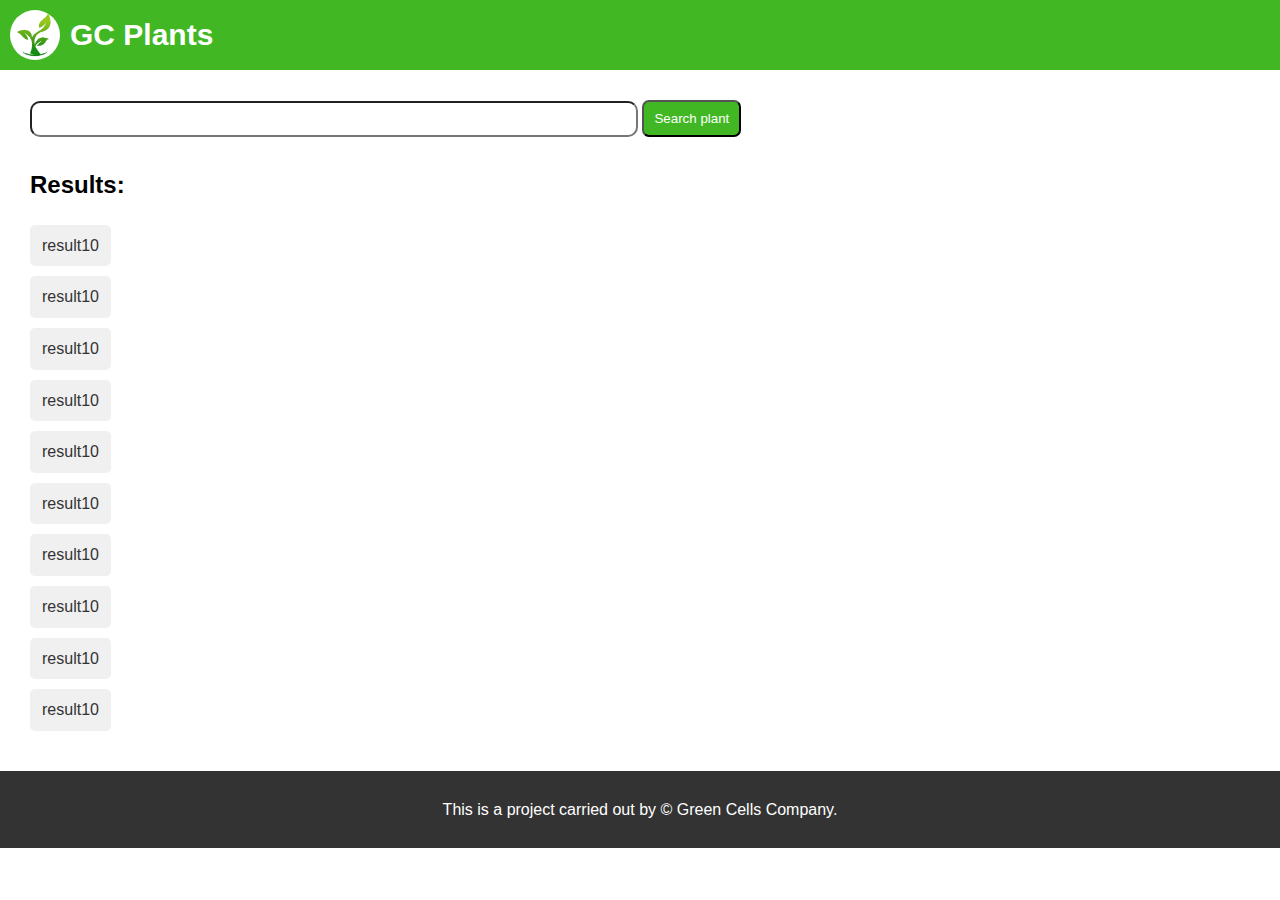
==== search.html @ 2d231d51 "add search and javascript" ====
<!DOCTYPE html>
<html lang="en">
<head>
    <meta charset="UTF-8">
    <meta name="viewport" content="width=device-width, initial-scale=1.0">
    <title>PLants Data Base</title>
    <link rel="icon" type="images/png" href="images/logo.png">
    <link rel="stylesheet" href="style.css">
</head>
<body>
    <header>
        <div class="left">
            <img src="images/logo.png" alt="logo" id="logo">
            <a id="name">GC Plants</a>
        </div>
    </header>
    <main>
        <input type="text" id="searchbox">
        <button id="searchbt" href="search.html">Search plant</button>
        <h2>Results:</h2>
        <div class="searchs">
            <div class="search">
                <a id="result10"  href="home.html">result10</a>
                <a id="result11">result10</a>
                <a id="result12">result10</a>
                <a id="result13">result10</a>
                <a id="result14">result10</a>
                <a id="result15">result10</a>
                <a id="result16">result10</a>
                <a id="result17">result10</a>
                <a id="result18">result10</a>
                <a id="result19">result10</a>
            </div>
        </div>
    </main>
    <footer>
        <p>This is a project carried out by &COPY; Green Cells Company.</p>
    </footer>
</body>
<script>
    const queryString = window.location.search;
    const params = new URLSearchParams(queryString);
    const query = params.get('query');
    const page = params.get('page');
    const inputfill = document.getElementById('searchbox');
    inputfill.value = query;
    const button = document.getElementById('searchbt');
    button.addEventListener('click', function(){
        console.log('aqui')
        if(inputfill.value !== ''){
            const params = new URLSearchParams();
            params.append('query', inputfill.value);
            params.append('page', 0);
            const url = `search.html?${params.toString()}`;
            console.log(url);
            window.location.href = url;
        }
        }
    )
</script>
</html>
---- style.css ----
body {
    font-family: Arial;
    line-height: 1.6;
    margin: 0;
    padding: 0;
}
header {
    background-color: #41b823;
    color: #fff;
    padding: 10px;
    text-align: left;
}
.left {
    display: flex;
    align-items: center;
}
#logo {
    width: 50px;
    height: 50px;
    border-radius: 50%;
    margin-right: 10px;
    background-color: #fff;
}
#name {
    margin: 0;
    font-size: 30px;
    font-weight: bold;
}
#section {
    width: 100%;
}
.imagen_conteiner img {
    width: 100%;
    display: block;
}
.hero {
    position: absolute;
    top: 50%;
    left: 3%;
    width: 600px;
}
.hero #infomation{
    padding: 1%;
    color: #fff;
    line-height: 50%;
    font-size: 19px;
}

input{
    border-radius: 10px;
    height: 30px;
    width: 600px;
    margin-bottom: 10px;
}

#searchbt {
    display: inline-block;
    padding: 9px 10px;
    background-color: #41b823;
    color: #fff;
    text-decoration: none;
    border-radius: 7px;
}

footer {
    background-color: #333;
    color: #fff;
    padding: 10px;
    text-align: center;
}

/* Estilos de la pagina de busqueda */
main {
    padding: 30px;
}

.searchs {
    display: flex;
    flex-direction: column;
    align-items: flex-start;
    margin-top: 20px; 
}

.search a {
    display: block;
    margin-bottom: 10px;
    padding: 8px 12px;
    background-color: #f0f0f0;
    text-decoration: none;
    color: #333;
    border-radius: 5px;
}
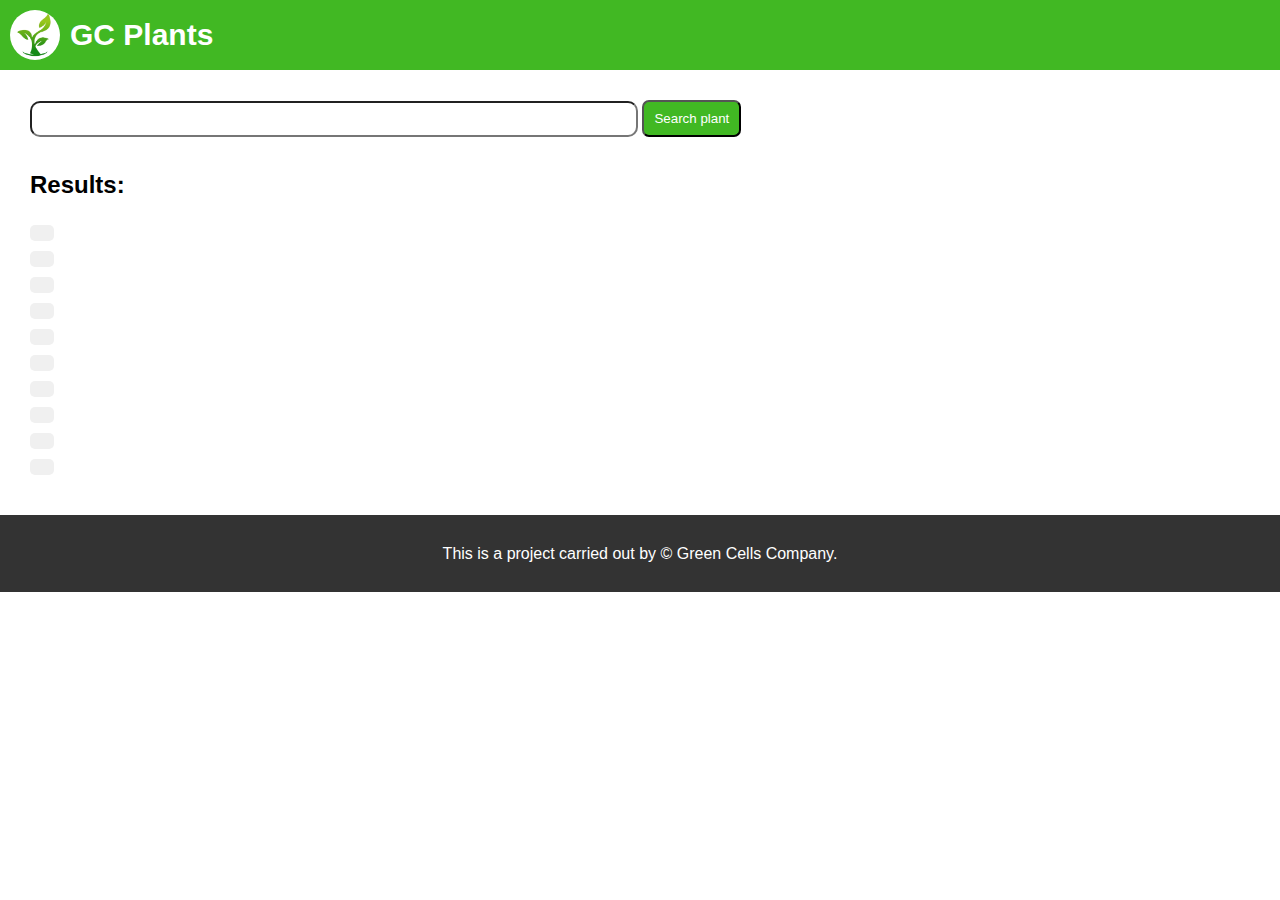
==== commit 35696ad9: "add the capasity of search plants" ====
--- a/search.html
+++ b/search.html
@@ -20,16 +20,16 @@
         <h2>Results:</h2>
         <div class="searchs">
             <div class="search">
-                <a id="result10"  href="home.html">result10</a>
-                <a id="result11">result10</a>
-                <a id="result12">result10</a>
-                <a id="result13">result10</a>
-                <a id="result14">result10</a>
-                <a id="result15">result10</a>
-                <a id="result16">result10</a>
-                <a id="result17">result10</a>
-                <a id="result18">result10</a>
-                <a id="result19">result10</a>
+                <a id="result0" href=""></a>
+                <a id="result1" href=""></a>
+                <a id="result2" href=""></a>
+                <a id="result3" href=""></a>
+                <a id="result4" href=""></a>
+                <a id="result5" href=""></a>
+                <a id="result6" href=""></a>
+                <a id="result7" href=""></a>
+                <a id="result8" href=""></a>
+                <a id="result9" href=""></a>
             </div>
         </div>
     </main>
@@ -37,25 +37,5 @@
         <p>This is a project carried out by &COPY; Green Cells Company.</p>
     </footer>
 </body>
-<script>
-    const queryString = window.location.search;
-    const params = new URLSearchParams(queryString);
-    const query = params.get('query');
-    const page = params.get('page');
-    const inputfill = document.getElementById('searchbox');
-    inputfill.value = query;
-    const button = document.getElementById('searchbt');
-    button.addEventListener('click', function(){
-        console.log('aqui')
-        if(inputfill.value !== ''){
-            const params = new URLSearchParams();
-            params.append('query', inputfill.value);
-            params.append('page', 0);
-            const url = `search.html?${params.toString()}`;
-            console.log(url);
-            window.location.href = url;
-        }
-        }
-    )
-</script>
+<script src="script.js"></script>
 </html>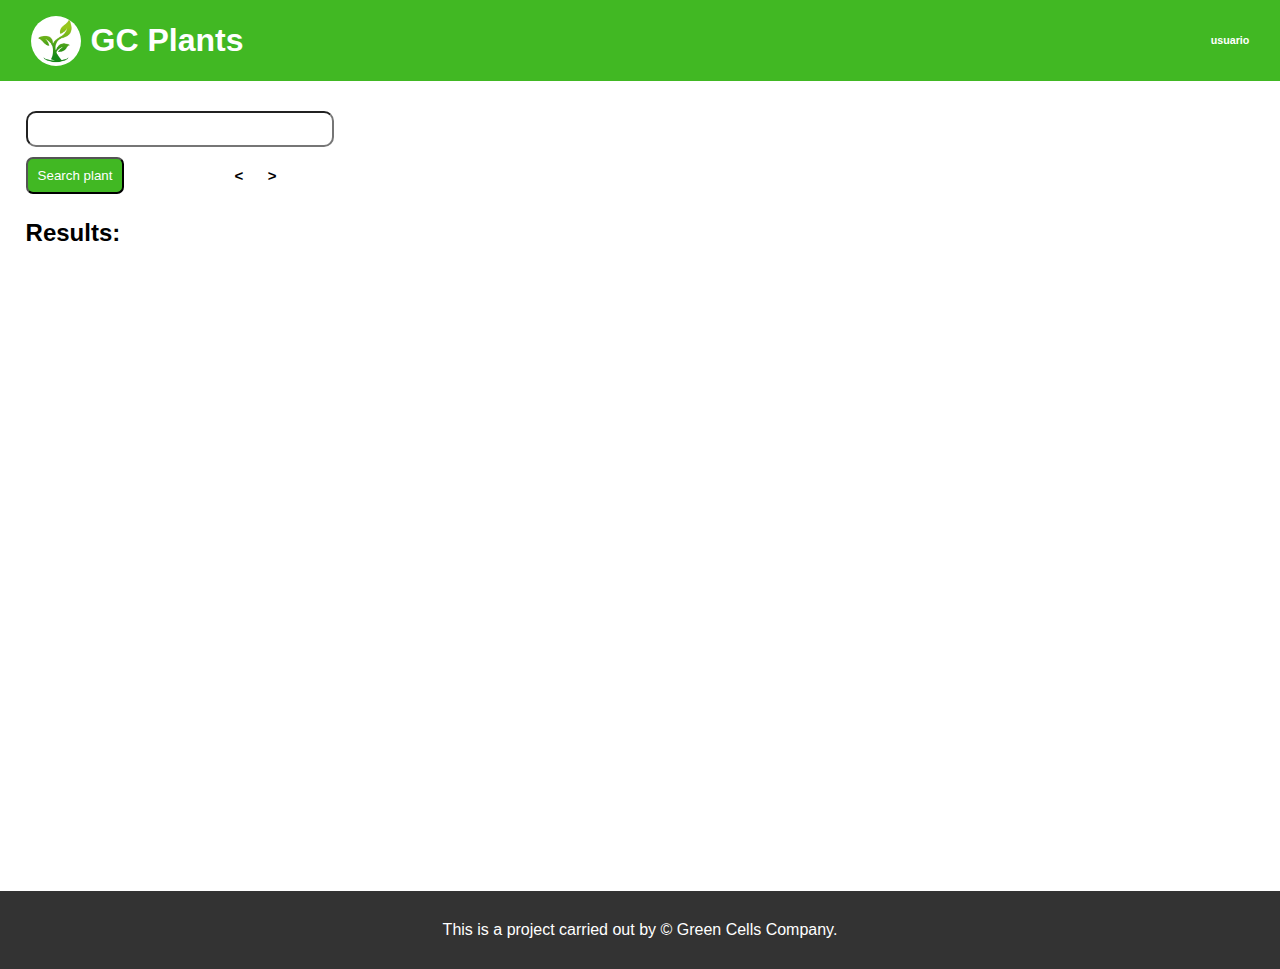
==== commit 6956435f: "mejorado todo el sistema" ====
--- a/search.html
+++ b/search.html
@@ -9,17 +9,35 @@
 </head>
 <body>
     <header>
-        <div class="left">
-            <img src="images/logo.png" alt="logo" id="logo">
-            <a id="name">GC Plants</a>
+        <div class="headerbar">
+            <div id="left">
+                <img src="images/logo.png" alt="logo" id="logo">
+                <a id="name" href="index.html">GC Plants</a>
+            </div>
+            <div id="center">
+                <h6></h6>
+            </div>
+            <div id="right">
+                <h6>usuario</h6>
+            </div>
         </div>
     </header>
-    <main>
-        <input type="text" id="searchbox">
-        <button id="searchbt" href="search.html">Search plant</button>
+    <main id="searchmain">
+        <div class="searcharea">
+            <input type="text" id="searchbox">
+            <div class="buttonsarea">
+                <button id="searchbt">Search plant</button>
+                <div class="navigation">
+                    <a id="leftnavi">&lt;</a>
+                    <a id="resultsnum"></a>
+                    <a id="rightnavi">&gt;</a>
+                </div>
+            </div>
+        </div>
         <h2>Results:</h2>
-        <div class="searchs">
-            <div class="search">
+        <h3 id="notfound" style="display: none;"></h3>
+        <div class="searchs" >
+            <div class="search" id="searchDiv" style="display: none;">
                 <a id="result0" href=""></a>
                 <a id="result1" href=""></a>
                 <a id="result2" href=""></a>
@@ -37,5 +55,5 @@
         <p>This is a project carried out by &COPY; Green Cells Company.</p>
     </footer>
 </body>
-<script src="script.js"></script>
+<script src="scriptSearch.js"></script>
 </html>--- a/style.css
+++ b/style.css
@@ -7,14 +7,22 @@
 header {
     background-color: #41b823;
     color: #fff;
-    padding: 10px;
-    text-align: left;
+    padding: 2px 2%;
 }
-.left {
+.headerbar {
+    padding: 5px;
+    display: flex;
+    align-items: center;
+    justify-content: space-between;
+}
+
+.headerbar #left {
     display: flex;
     align-items: center;
 }
-#logo {
+
+
+#logo{
     width: 50px;
     height: 50px;
     border-radius: 50%;
@@ -23,8 +31,10 @@
 }
 #name {
     margin: 0;
-    font-size: 30px;
+    font-size: 32px;
     font-weight: bold;
+    text-decoration: none;
+    color: #fff;
 }
 #section {
     width: 100%;
@@ -46,10 +56,10 @@
     font-size: 19px;
 }
 
-input{
+#searchbox{
     border-radius: 10px;
     height: 30px;
-    width: 600px;
+    width: 300px;
     margin-bottom: 10px;
 }
 
@@ -62,16 +72,22 @@
     border-radius: 7px;
 }
 
+.hero #searchbox{
+    width: 600px;
+}
+
 footer {
     background-color: #333;
     color: #fff;
     padding: 10px;
     text-align: center;
+    align-items: flex-end;
 }
 
 /* Estilos de la pagina de busqueda */
-main {
-    padding: 30px;
+#searchmain{
+    padding: 30px 2%;
+    min-height: 750px;
 }
 
 .searchs {
@@ -83,11 +99,66 @@
 
 .search a {
     display: block;
-    margin-bottom: 10px;
+    margin-bottom: 15px;
     padding: 8px 12px;
-    background-color: #f0f0f0;
     text-decoration: none;
     color: #333;
     border-radius: 5px;
+    width: 600px;
 }
 
+.searcharea {
+    display: flex;
+    width: 300;
+    flex-direction: column;
+}
+
+.buttonsarea {
+    display: flex;
+    flex-direction: row;
+    align-items: center;
+}
+
+.navigation {
+    margin-left: 105px;
+}
+
+.buttonsarea a{
+    margin: 5px;
+    font-size: 15px;
+    font-weight: bold;
+}
+/* Estilos de la pagina de la planta */
+#plantmain{
+    padding: 10px;
+    height: 750px;
+}
+
+.headerContent h1,
+.headerContent h5 {
+    margin: 1px 0;
+}
+
+.container {
+    margin-top: 20px;
+    display: flex;
+    justify-content: flex-start;
+}
+
+.container .informacionContent {
+    border: 1px solid black;
+    border-radius: 8px;
+    background-color: #f0f0f0;
+    text-align: left;
+    width: 200px;
+    font-size: 22px;
+}
+.informacionContent .atributes {
+    background-color: rgb(240, 238, 145);
+}
+.informacionContent h6 {
+    margin: 4px 0;
+    margin-left: 4px;
+}
+
+
